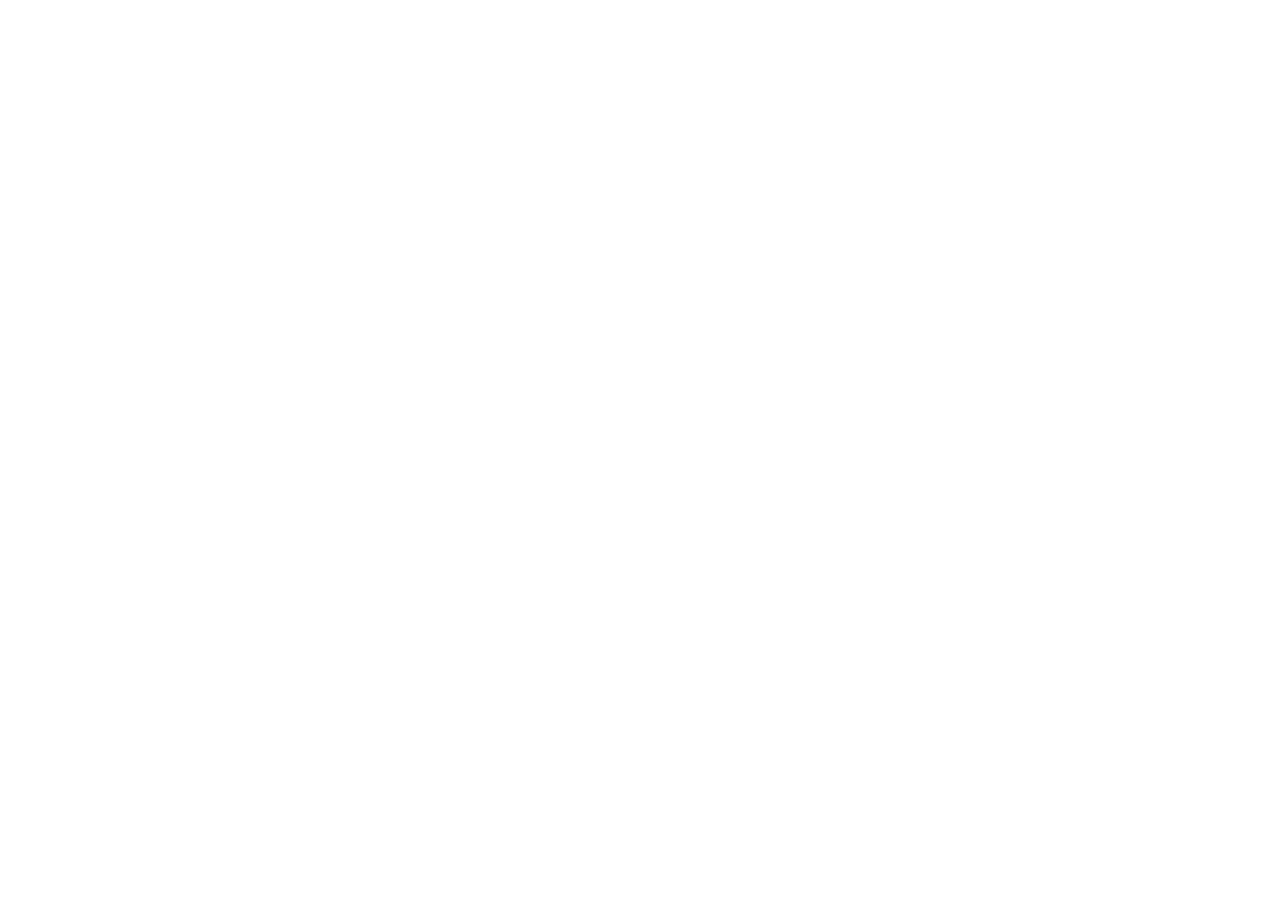
==== index.html @ 356170a6 "Create home page" ====
<!DOCTYPE html>
<html lang="en">
<head>
    <meta charset="UTF-8">
    <meta http-equiv="X-UA-Compatible" content="IE=edge">
    <meta name="viewport" content="width=device-width, initial-scale=1.0">
    <title>Recipes Homepage</title>
</head>
<body>
    
</body>
</html>
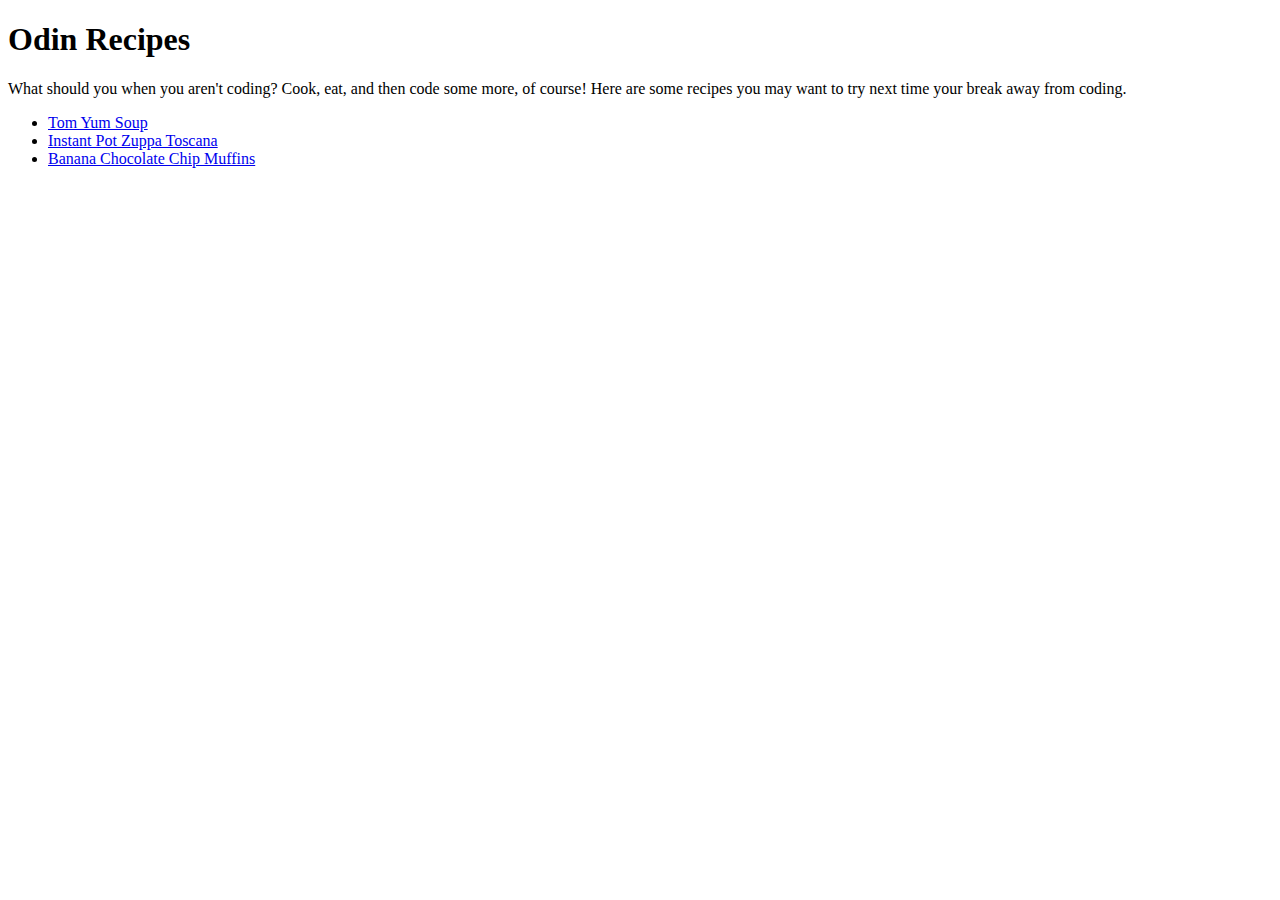
==== commit 89ca9444: "Add recipe pages" ====
--- a/index.html
+++ b/index.html
@@ -7,6 +7,16 @@
     <title>Recipes Homepage</title>
 </head>
 <body>
-    
+    <h1>Odin Recipes</h1>
+
+    <p>
+        What should you when you aren't coding? Cook, eat, and then code some more, of course! Here are some recipes you may want to try next time your break away from coding.
+    </p>
+
+    <ul>
+        <li><a href="./recipes/tom-yum-soup.html">Tom Yum Soup</a></li>
+        <li><a href="./recipes/toscana.html">Instant Pot Zuppa Toscana</a></li>
+        <li><a href="./recipes/muffins.html">Banana Chocolate Chip Muffins</a></li>
+    </ul>
 </body>
 </html>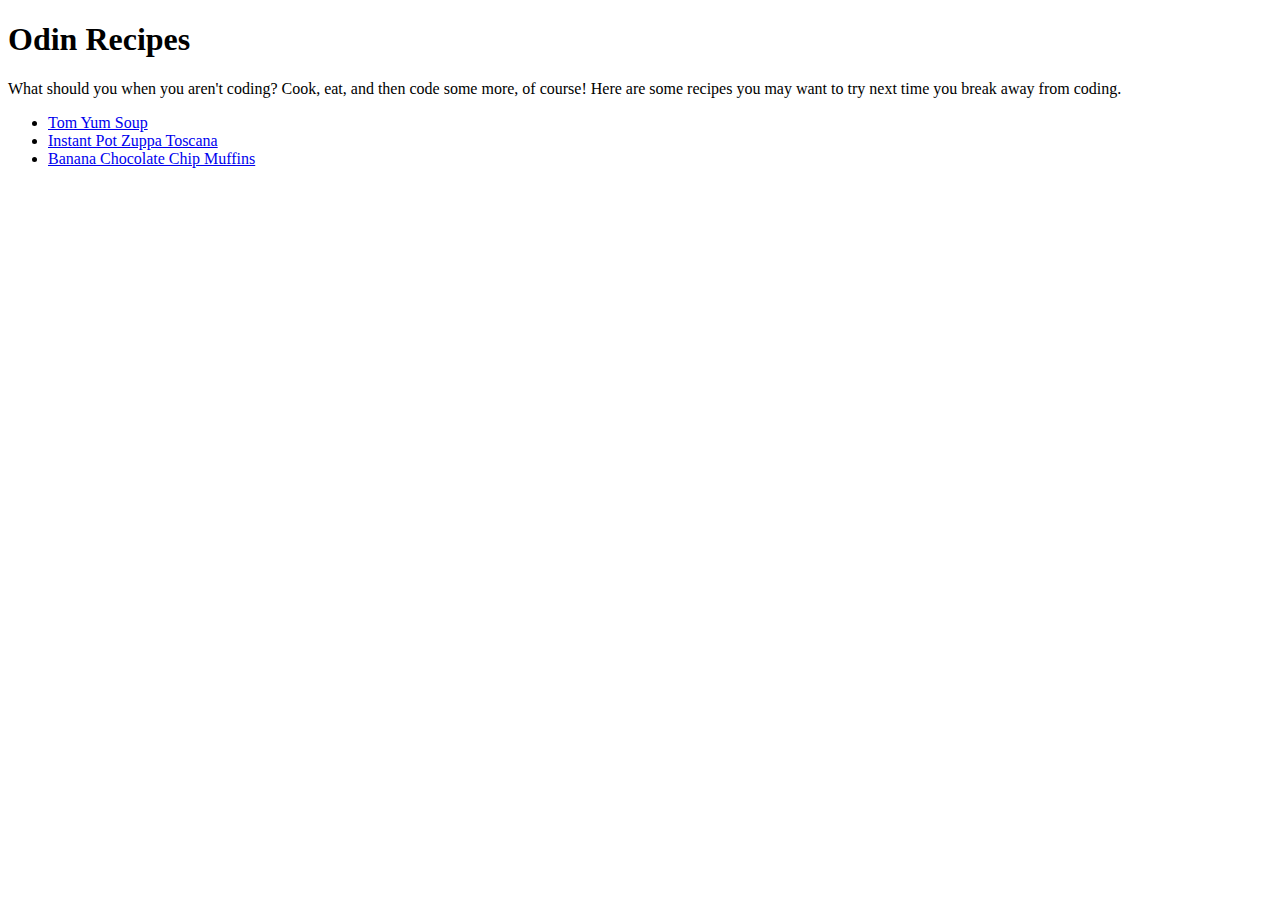
==== commit b39b7478: "Fix typo" ====
--- a/index.html
+++ b/index.html
@@ -10,7 +10,7 @@
     <h1>Odin Recipes</h1>
 
     <p>
-        What should you when you aren't coding? Cook, eat, and then code some more, of course! Here are some recipes you may want to try next time your break away from coding.
+        What should you when you aren't coding? Cook, eat, and then code some more, of course! Here are some recipes you may want to try next time you break away from coding.
     </p>
 
     <ul>
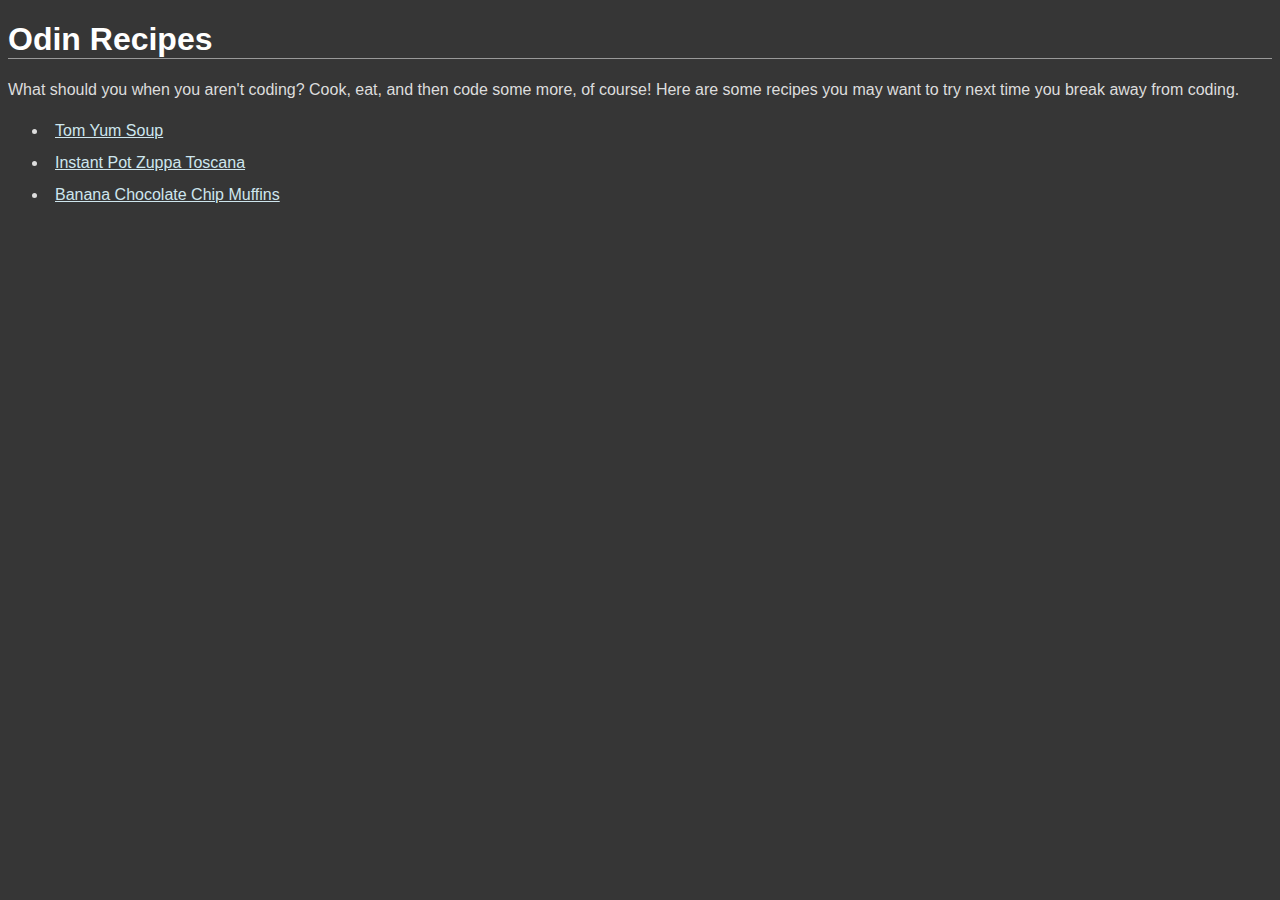
==== commit a373a720: "Add dark theme" ====
--- a/index.html
+++ b/index.html
@@ -5,6 +5,8 @@
     <meta http-equiv="X-UA-Compatible" content="IE=edge">
     <meta name="viewport" content="width=device-width, initial-scale=1.0">
     <title>Recipes Homepage</title>
+
+    <link rel="stylesheet" href="./css/styles.css">
 </head>
 <body>
     <h1>Odin Recipes</h1>
--- a/css/styles.css
+++ b/css/styles.css
@@ -0,0 +1,30 @@
+body {
+    font-family: Verdana, Geneva, Tahoma, sans-serif;
+    background-color: #363636;
+    color: rgb(221, 221, 221);
+}
+
+h1 {
+    border-bottom: 1px solid #999999;
+}
+
+h1, h2, h3, h4, h5, h6 {
+    color: white;
+}
+
+li {
+    padding: 7px;
+}
+
+a {
+    color: rgb(206, 230, 238);
+}
+
+li:hover {
+    background-color: #494949;
+}
+
+img {
+    width: 250px;
+    height: auto;
+}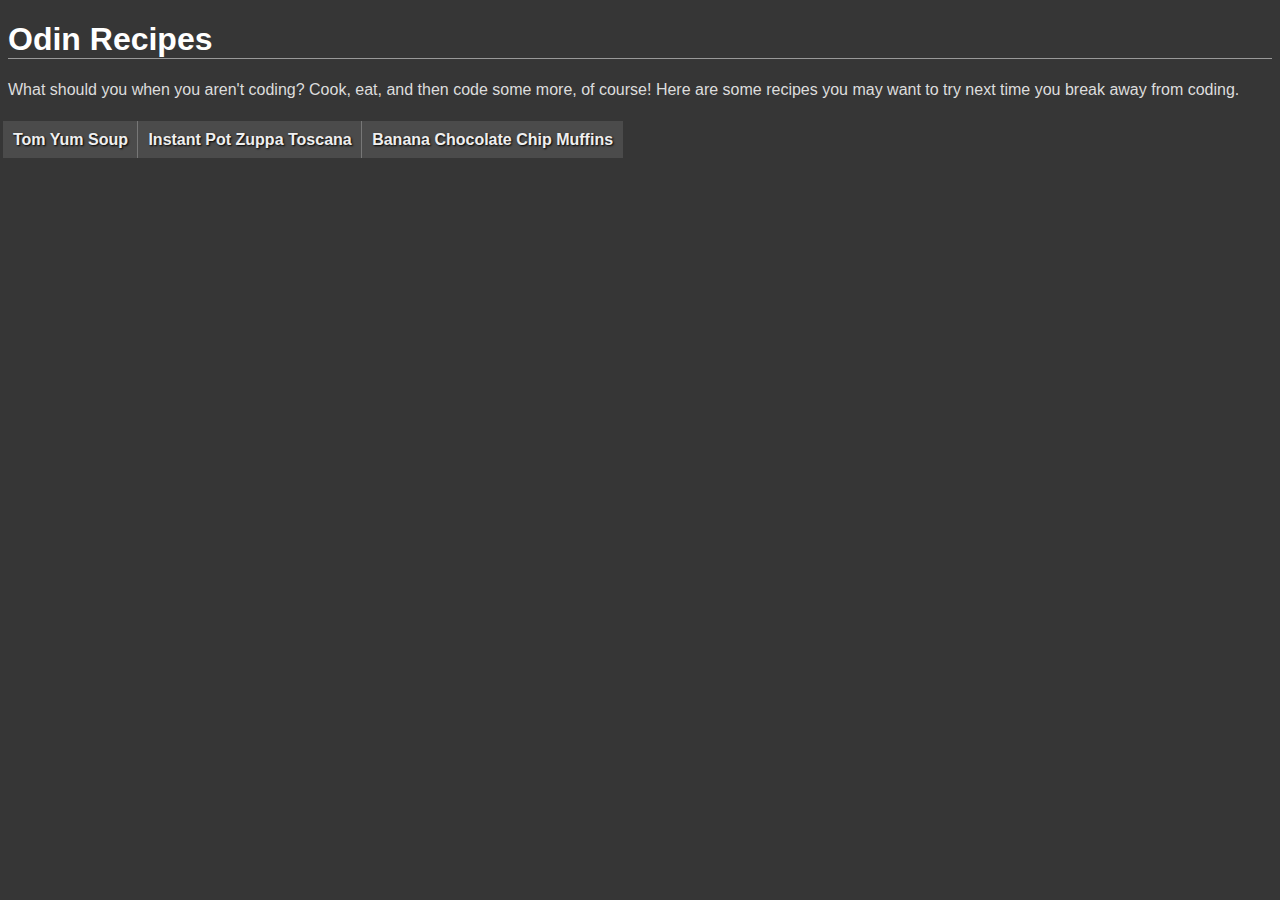
==== commit 3e5a2607: "Update navbar links" ====
--- a/index.html
+++ b/index.html
@@ -20,5 +20,7 @@
         <li><a href="./recipes/toscana.html">Instant Pot Zuppa Toscana</a></li>
         <li><a href="./recipes/muffins.html">Banana Chocolate Chip Muffins</a></li>
     </ul>
+
+    <!--Add picture bubbles when hovering over links-->
 </body>
 </html>--- a/css/styles.css
+++ b/css/styles.css
@@ -12,16 +12,45 @@
     color: white;
 }
 
+ul {
+    margin: 1em auto 1em auto;    
+    display: inline-block;
+    padding: 0px;
+}
+
 li {
-    padding: 7px;
+    padding: 0px;
+    list-style-type: none;
+    display: inline-block;
+    margin: 0px -5px 0px -5px;
 }
 
 a {
-    color: rgb(206, 230, 238);
+    color: rgb(239, 239, 239);
+    padding: 10px 10px;
+    background-color:#4b4b4b;
+    margin: 0px;
+    border-left: 1px solid #777777;
+    text-align: center;
+    text-decoration: none;
+    font-weight: bold;
+    text-shadow: black 1px 1px 2px;
 }
 
-li:hover {
-    background-color: #494949;
+ul > li:first-of-type a {
+    border-left: none;
+}
+
+ul > li:first-of-type {
+    margin-right: 0px;
+}
+
+ul > li:last-of-type {
+    margin-left: 0px;
+}
+
+a:hover {
+    background-color: rgb(95, 95, 95);
 }
 
 img {
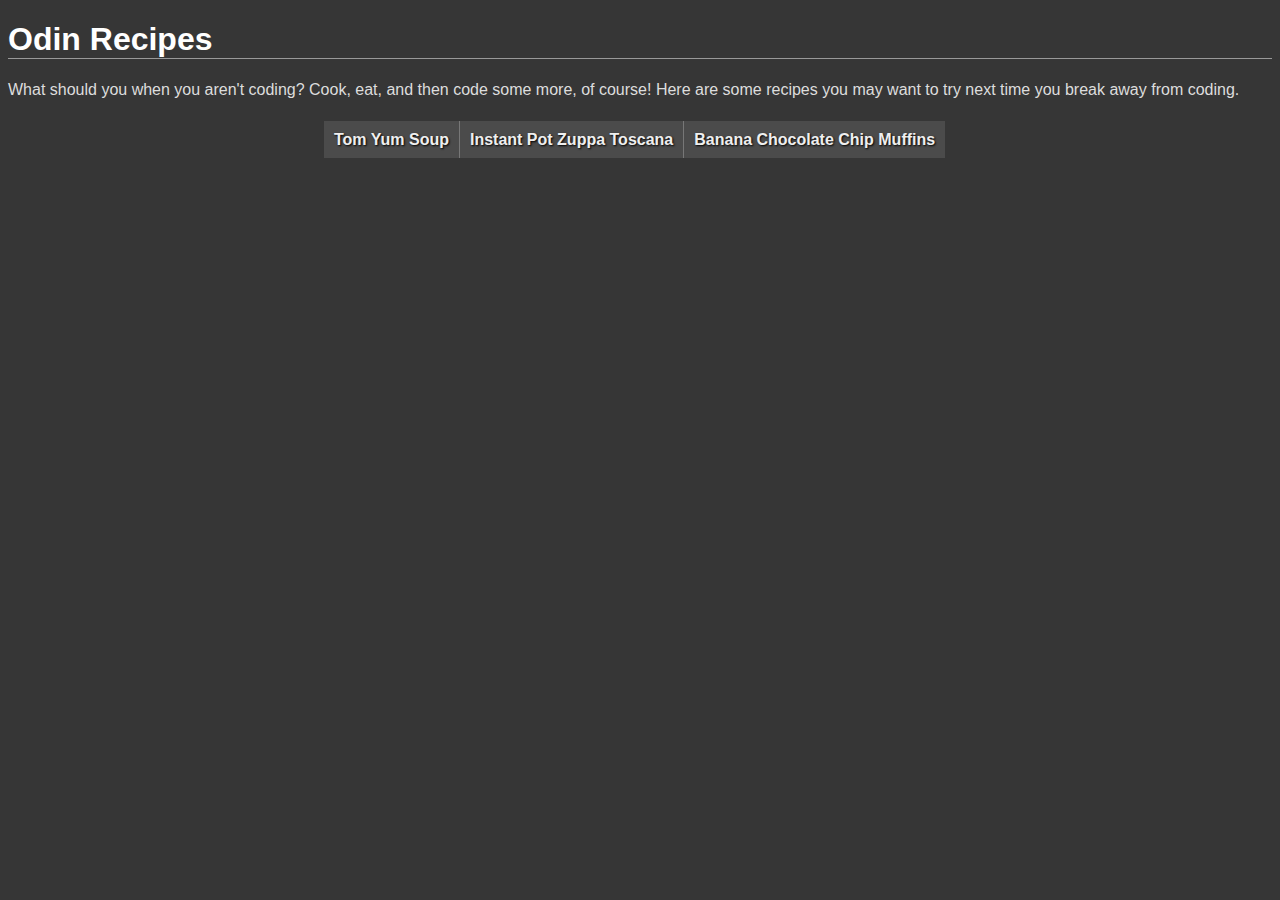
==== commit ea91ea59: "Convert navbar to flexbox" ====
--- a/index.html
+++ b/index.html
@@ -15,11 +15,11 @@
         What should you when you aren't coding? Cook, eat, and then code some more, of course! Here are some recipes you may want to try next time you break away from coding.
     </p>
 
-    <ul>
-        <li><a href="./recipes/tom-yum-soup.html">Tom Yum Soup</a></li>
-        <li><a href="./recipes/toscana.html">Instant Pot Zuppa Toscana</a></li>
-        <li><a href="./recipes/muffins.html">Banana Chocolate Chip Muffins</a></li>
-    </ul>
+    <div class="flex-box"> 
+        <div class="flex-item"><a href="./recipes/tom-yum-soup.html">Tom Yum Soup</a></div>
+        <div class="flex-item"><a href="./recipes/toscana.html">Instant Pot Zuppa Toscana</a></div>
+        <div class="flex-item"><a href="./recipes/muffins.html">Banana Chocolate Chip Muffins</a></div>
+    </div>
 
     <!--Add picture bubbles when hovering over links-->
 </body>
--- a/css/styles.css
+++ b/css/styles.css
@@ -12,17 +12,16 @@
     color: white;
 }
 
-ul {
-    margin: 1em auto 1em auto;    
-    display: inline-block;
+.flex-box {
+    margin: 2em auto 1em auto;   
     padding: 0px;
+    display: flex;
+    width: 50%;
 }
 
-li {
+.flex-item {
     padding: 0px;
-    list-style-type: none;
-    display: inline-block;
-    margin: 0px -5px 0px -5px;
+    flex: 0 0 auto;
 }
 
 a {
@@ -35,18 +34,11 @@
     text-decoration: none;
     font-weight: bold;
     text-shadow: black 1px 1px 2px;
+    justify-content: center;
 }
 
-ul > li:first-of-type a {
+.flex-box > div.flex-item:first-of-type a {
     border-left: none;
-}
-
-ul > li:first-of-type {
-    margin-right: 0px;
-}
-
-ul > li:last-of-type {
-    margin-left: 0px;
 }
 
 a:hover {
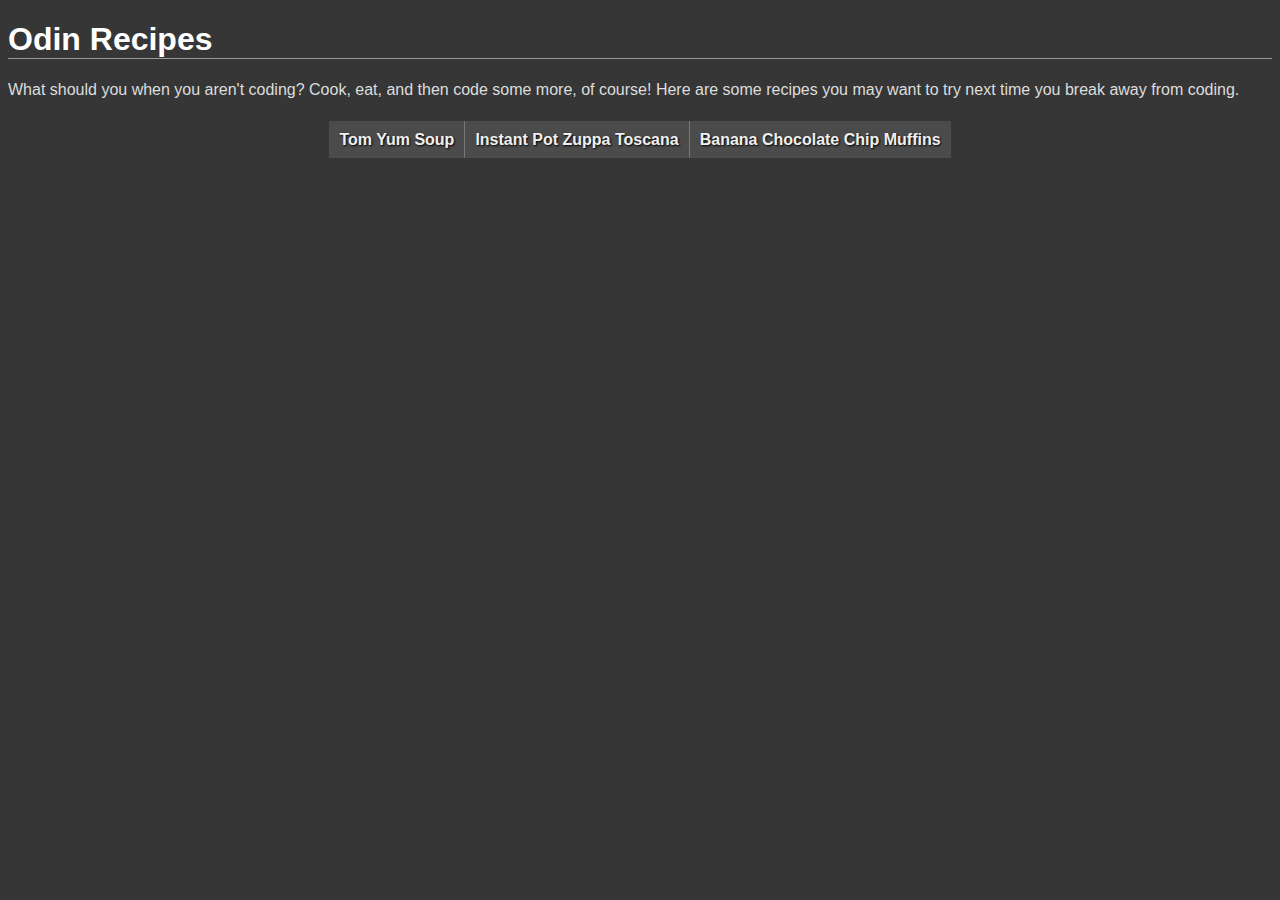
==== commit a431af1b: "Corrected link styles and enhanced image styles" ====
--- a/index.html
+++ b/index.html
@@ -15,12 +15,10 @@
         What should you when you aren't coding? Cook, eat, and then code some more, of course! Here are some recipes you may want to try next time you break away from coding.
     </p>
 
-    <div class="flex-box"> 
-        <div class="flex-item"><a href="./recipes/tom-yum-soup.html">Tom Yum Soup</a></div>
-        <div class="flex-item"><a href="./recipes/toscana.html">Instant Pot Zuppa Toscana</a></div>
-        <div class="flex-item"><a href="./recipes/muffins.html">Banana Chocolate Chip Muffins</a></div>
-    </div>
-
-    <!--Add picture bubbles when hovering over links-->
+    <nav class="flex-box"> 
+        <div class="flex-item soup-link"><a href="./recipes/tom-yum-soup.html">Tom Yum Soup</a></div>
+        <div class="flex-item toscana-link"><a href="./recipes/toscana.html">Instant Pot Zuppa Toscana</a></div>
+        <div class="flex-item muffins-link"><a href="./recipes/muffins.html">Banana Chocolate Chip Muffins</a></div> 
+    </nav>
 </body>
 </html>--- a/css/styles.css
+++ b/css/styles.css
@@ -13,10 +13,10 @@
 }
 
 .flex-box {
-    margin: 2em auto 1em auto;   
+    margin-top: 2em;
     padding: 0px;
     display: flex;
-    width: 50%;
+    justify-content: center;
 }
 
 .flex-item {
@@ -24,15 +24,22 @@
     flex: 0 0 auto;
 }
 
+.flex-row {
+    flex: 0 0 auto;
+}
+
 a {
     color: rgb(239, 239, 239);
+    text-decoration: none;
+    font-weight: bold;
+}
+
+nav a {    
     padding: 10px 10px;
     background-color:#4b4b4b;
     margin: 0px;
     border-left: 1px solid #777777;
-    text-align: center;
-    text-decoration: none;
-    font-weight: bold;
+    text-align: center;    
     text-shadow: black 1px 1px 2px;
     justify-content: center;
 }
@@ -48,4 +55,6 @@
 img {
     width: 250px;
     height: auto;
+    border: 3px solid #fff;
+    border-radius: 10px;
 }